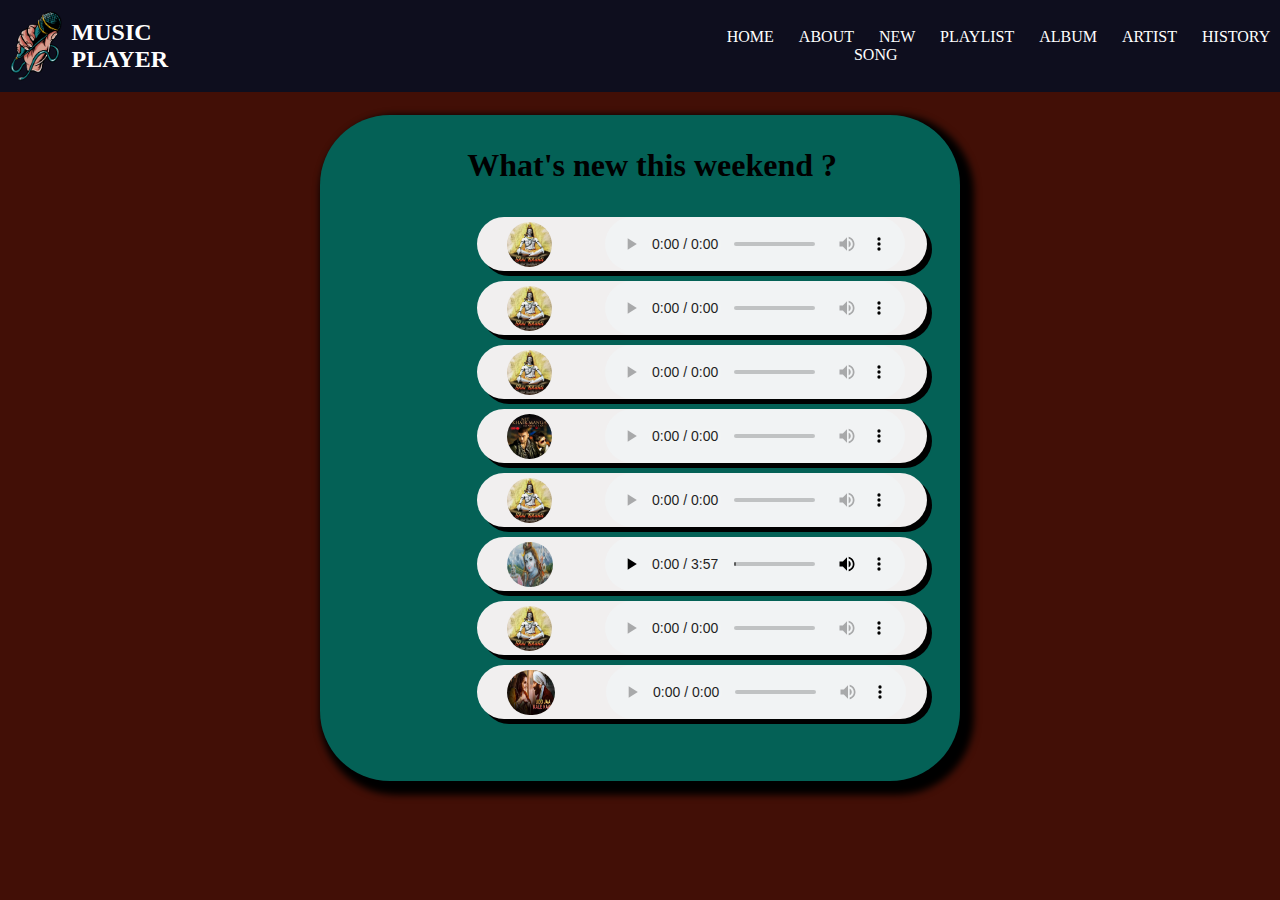
==== index.html @ bcebbeba "first commit" ====
<!DOCTYPE html>
<html lang="en">
  <head>
    <meta charset="UTF-8" />
    <meta name="viewport" content="width=device-width, initial-scale=1.0" />
    <title>MUSIC PLAYER</title>
    <link rel="stylesheet" href="style.css" />
  </head>
  <body>
    <nav>
      <ul>
        <li class="header"><img src="logo.png" alt="" />MUSIC PLAYER</li>
        <div class="navBar">
          <li><a href="/home.html"></a>HOME</li>
          <li><a href="/"></a>ABOUT</li>
          <li><a href="/"></a>NEW SONG</li>
          <li><a href="/"></a>PLAYLIST</li>
          <li><a href="/"></a>ALBUM</li>
          <li><a href="/"></a>ARTIST</li>
          <li><a href="/"></a>HISTORY</li>
        </div>
      </ul>
    </nav>
    <div class="container">
      <div class="musicItem">
        <h1>What's new this weekend ?</h1>

        <div class="main">
          <div class="playList">
            <img src="ss.jpg" alt="" srcset="" />
            <audio id="audioPlayer" controls>
              <source src="audio.mp3" type="audio/mpeg" />
            </audio>
          </div>

          <div class="playList">
            <img src="ss.jpg" alt="" srcset="" />
            <audio id="audioPlayer" controls>
              <source src="audio.mp3" type="audio/mpeg" />
            </audio>
          </div>

          <div class="playList">
            <img src="ss.jpg" alt="" srcset="" />
            <audio id="audioPlayer" controls>
              <source src="audio.mp3" type="audio/mpeg" />
            </audio>
          </div>

          <div class="playList">
            <img src="c1.jpg" alt="" srcset="" />
            <audio id="audioPlayer" controls>
              <source src="audio1.mp3" type="audio/mpeg" />
            </audio>
          </div>

          <div class="playList">
            <img src="ss.jpg" alt="" srcset="" />
            <audio id="audioPlayer" controls>
              <source src="audio.mp3" type="audio/mpeg" />
            </audio>
          </div>

          <div class="playList">
            <img src="c3.jpg" alt="" width="46vh" />
            <audio id="audioPlayer" controls>
              <source src="audio3.mp3" type="audio/mpeg" />
            </audio>
          </div>

          <div class="playList">
            <img src="ss.jpg" alt="" srcset="" />
            <audio id="audiPlayer" controls>
              <source src="audio.mp3" type="audio/mpeg" />
            </audio>
          </div>

          <div class="playList">
            <img src="c2.jpg" alt="" width="48vh" />
            <audio id="audioPlayer" controls>
              <source src="audio2.mp3" type="audio/mpeg" />
            </audio>
          </div>
        </div>
      </div>
      <div class="songPage"></div>
    </div>
  </body>
</html>
---- style.css ----
* {
  margin: 0;
  padding: 0;
}

.headerTop {
  background-color: black;
  height: 100vh;
  color: white;  
}

.heading {
  display: flex;
  align-items: center;
  justify-content: center; 
}

.heading h1 {
  margin-top: 4%;
}

.image img {
  margin-left: 33%;
  margin-top: 3.3%;
  width: 68vh;
}

.play a {
  color: rgb(166, 197, 12);
  display: flex;
  justify-content: center;
  font-size: 40px;
  margin-top: 2%;
  text-decoration: none;
}

.play p {
  display: flex;
  justify-content: center;
  font-size: 25px;
  color: yellow;
}

.button {
  display: flex;
  align-items: center;
  justify-content: center;
  padding: 10px;
  background: #431507;
  width: 119px;
  margin-left: 45%;
  color: white;
  border: 1.5px solid white;
  border-radius: 6px;
  font-size: 20px;
  cursor: pointer;
  margin-top: 3%;

}
.button a {
  color: white;
  text-decoration: none;
}

body {
  background-color: rgb(66, 15, 6);
}

nav ul {
  display: flex;
  align-items: center;
  color: white;
  list-style-type: none;
  height: 92px;
  background-color: rgb(14, 14, 30);
}

nav ul li a {
  margin-left: 25px;
  cursor: pointer;
}

.navBar {
  margin-left: 39.9%;
  display: flex;
  padding: 0 23px;
}

.navBar :hover {
  color: rgb(11, 107, 112);
  font-weight: bold;
  cursor: pointer;
}

.header {
  display: flex;
  align-items: center;
  font-weight: bold;
  font-size: 1.5rem;
}

.header img {
  height: 70px;
  padding: 0 10px;
}


.main {
  margin-top: 33px;
}

.container {
  background-color: rgb(4, 97, 86);
  box-shadow: 7px 7px 7px 7px;
  min-height: 74vh;
  display: flex;
  width: 50%;
  margin: 23px auto;
  border-radius: 70px;
}

.musicItem {
  margin: 32px 0;
  margin-left: 23%;
}

#progressBar {
  width: 150vh;
}

.icons {
  margin-top: 15px;
}

.icons i {
  cursor: pointer;
  width: 20px;
}

.playList {
  width: 50vh;
  background-color: rgb(241, 239, 239);
  margin: 10px;
  display: flex;
  align-items: center;
  justify-content: space-around;
  border-radius: 30px;
  box-shadow: 5px 5px;
}

.playList img {
  height: 45px;
  margin: 0 8px;
  border-radius: 23px;
}

.times {
  margin: 0 23px;
}

.times i {
  cursor: pointer;
}
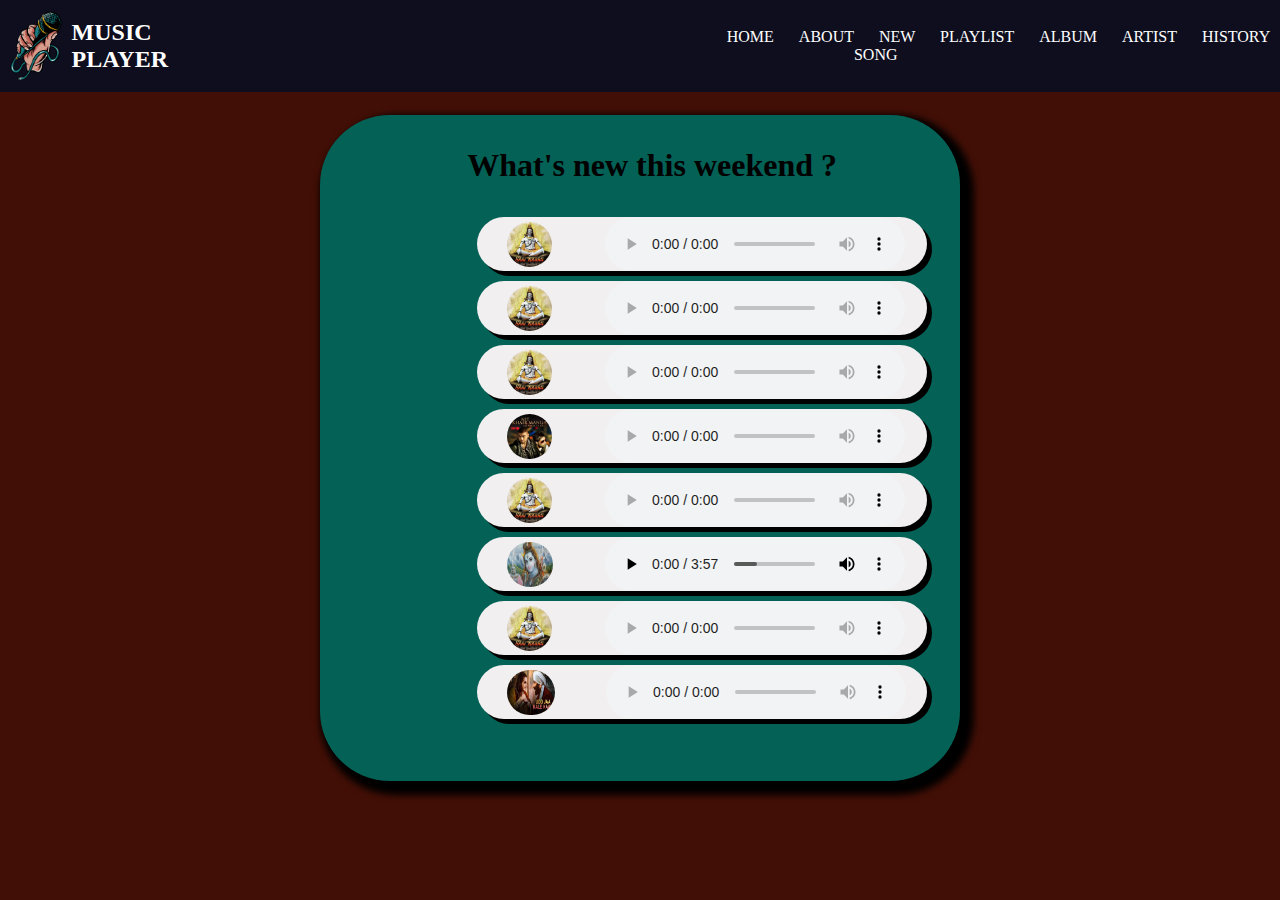
==== commit 5e59ba02: "first commit" ====
--- a/index.html
+++ b/index.html
@@ -11,7 +11,7 @@
       <ul>
         <li class="header"><img src="logo.png" alt="" />MUSIC PLAYER</li>
         <div class="navBar">
-          <li><a href="/home.html"></a>HOME</li>
+          <li><a href="/"></a>HOME</li>
           <li><a href="/"></a>ABOUT</li>
           <li><a href="/"></a>NEW SONG</li>
           <li><a href="/"></a>PLAYLIST</li>
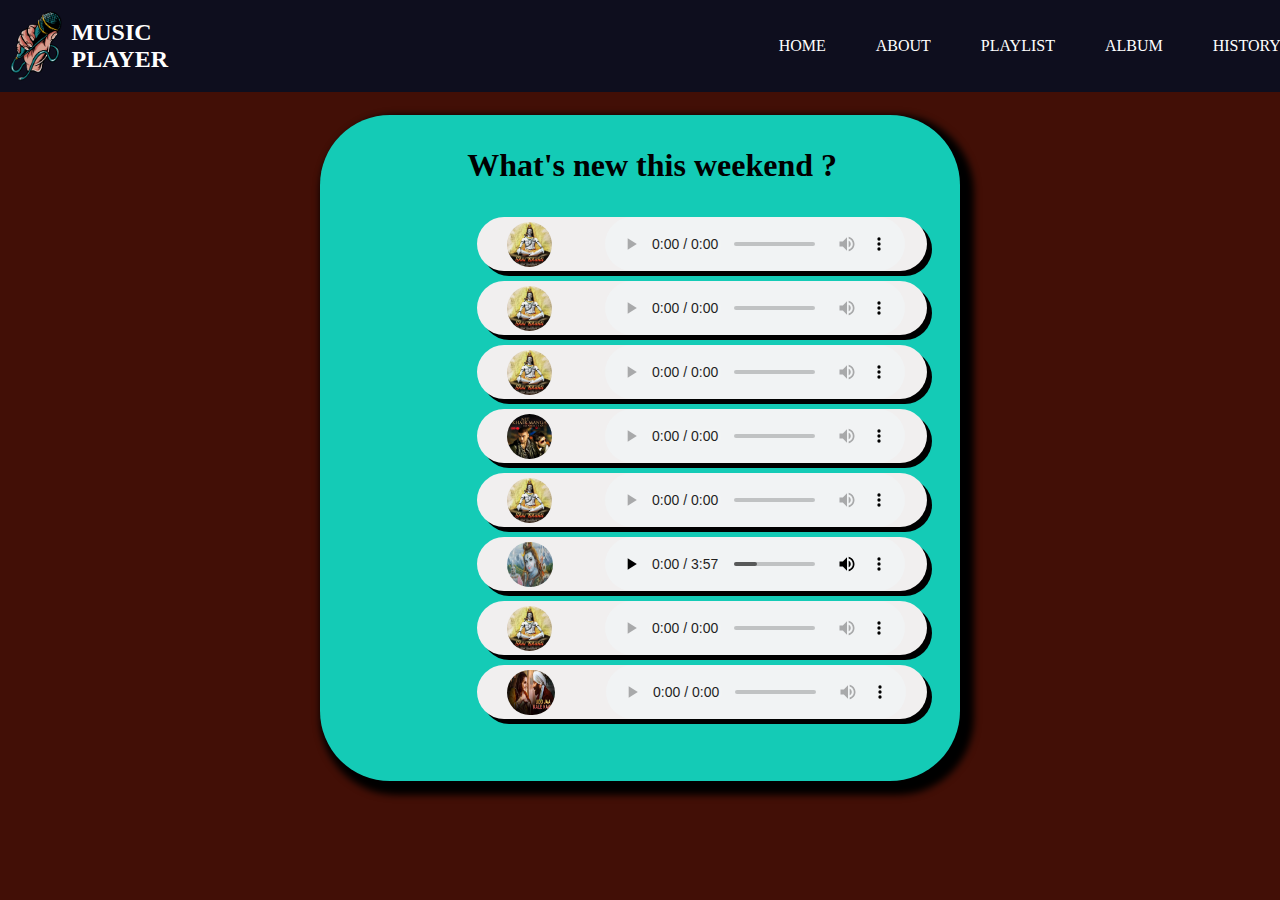
==== commit 0a2df824: "first commit" ====
--- a/index.html
+++ b/index.html
@@ -13,10 +13,8 @@
         <div class="navBar">
           <li><a href="/"></a>HOME</li>
           <li><a href="/"></a>ABOUT</li>
-          <li><a href="/"></a>NEW SONG</li>
           <li><a href="/"></a>PLAYLIST</li>
           <li><a href="/"></a>ALBUM</li>
-          <li><a href="/"></a>ARTIST</li>
           <li><a href="/"></a>HISTORY</li>
         </div>
       </ul>
--- a/style.css
+++ b/style.css
@@ -1,65 +1,6 @@
 * {
   margin: 0;
   padding: 0;
-}
-
-.headerTop {
-  background-color: black;
-  height: 100vh;
-  color: white;  
-}
-
-.heading {
-  display: flex;
-  align-items: center;
-  justify-content: center; 
-}
-
-.heading h1 {
-  margin-top: 4%;
-}
-
-.image img {
-  margin-left: 33%;
-  margin-top: 3.3%;
-  width: 68vh;
-}
-
-.play a {
-  color: rgb(166, 197, 12);
-  display: flex;
-  justify-content: center;
-  font-size: 40px;
-  margin-top: 2%;
-  text-decoration: none;
-}
-
-.play p {
-  display: flex;
-  justify-content: center;
-  font-size: 25px;
-  color: yellow;
-}
-
-.button {
-  display: flex;
-  align-items: center;
-  justify-content: center;
-  padding: 10px;
-  background: #431507;
-  width: 119px;
-  margin-left: 45%;
-  color: white;
-  border: 1.5px solid white;
-  border-radius: 6px;
-  font-size: 20px;
-  cursor: pointer;
-  margin-top: 3%;
-
-}
-.button a {
-  color: white;
-  text-decoration: none;
 }
 
 body {
@@ -76,18 +17,18 @@
 }
 
 nav ul li a {
-  margin-left: 25px;
+  margin-left: 50px;
   cursor: pointer;
 }
 
 .navBar {
-  margin-left: 39.9%;
+  margin-left: 42%;
   display: flex;
   padding: 0 23px;
 }
 
 .navBar :hover {
-  color: rgb(11, 107, 112);
+  color: rgb(59, 215, 223);
   font-weight: bold;
   cursor: pointer;
 }
@@ -104,13 +45,12 @@
   padding: 0 10px;
 }
 
-
 .main {
   margin-top: 33px;
 }
 
 .container {
-  background-color: rgb(4, 97, 86);
+  background-color: rgb(20, 203, 182);
   box-shadow: 7px 7px 7px 7px;
   min-height: 74vh;
   display: flex;
